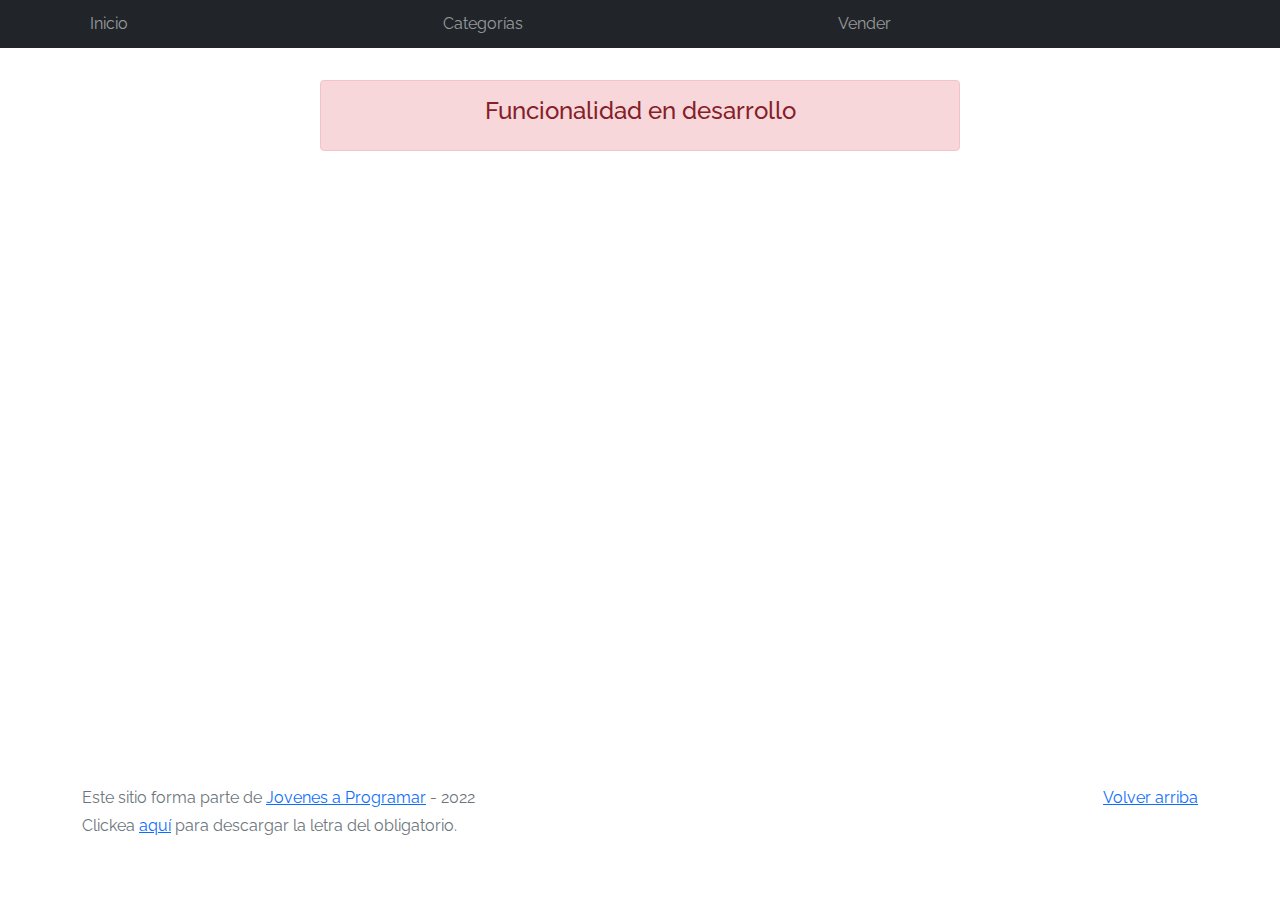
==== cart.html @ 15734e1b "entregaa0" ====
<!DOCTYPE html>
<html lang="es">

<head>
  <meta http-equiv="Content-Type" content="text/html; charset=UTF-8">
  <meta name="viewport" content="width=device-width, initial-scale=1, shrink-to-fit=no">
  <title>eMercado - Todo lo que busques está aquí</title>
  <link href="https://fonts.googleapis.com/css?family=Raleway:300,300i,400,400i,700,700i,900,900i" rel="stylesheet">
  <link href="css/bootstrap.min.css" rel="stylesheet">
  <link href="css/font-awesome.min.css" rel="stylesheet">
  <link href="css/styles.css" rel="stylesheet">
</head>

<body>
  <nav class="navbar navbar-expand-lg navbar-dark bg-dark p-1">
    <div class="container">
      <button class="navbar-toggler" type="button" data-bs-toggle="collapse" data-bs-target="#navbarNav"
        aria-controls="navbarNav" aria-expanded="false" aria-label="Toggle navigation">
        <span class="navbar-toggler-icon"></span>
      </button>
      <div class="collapse navbar-collapse" id="navbarNav">
        <ul class="navbar-nav w-100 justify-content-between">
          <li class="nav-item">
            <a class="nav-link" href="index.html">Inicio</a>
          </li>
          <li class="nav-item">
            <a class="nav-link" href="categories.html">Categorías</a>
          </li>
          <li class="nav-item">
            <a class="nav-link" href="sell.html">Vender</a>
          </li>
          <li class="nav-item">
          </li>
        </ul>
      </div>
    </div>
  </nav>
  <main>
    <div class="container">
      <div class="alert alert-danger text-center" role="alert">
        <h4 class="alert-heading">Funcionalidad en desarrollo</h4>
      </div>
    </div>
  </main>
  <footer class="text-muted">
    <div class="container">
      <p class="float-end">
        <a href="#">Volver arriba</a>
      </p>
      <p>Este sitio forma parte de <a href="https://jovenesaprogramar.edu.uy/" target="_blank">Jovenes a Programar</a> -
        2022</p>
      <p>Clickea <a target="_blank" href="Letra.pdf">aquí</a> para descargar la letra del obligatorio.</p>
    </div>
  </footer>
  <div id="spinner-wrapper">
    <div class="lds-ring">
      <div></div>
      <div></div>
      <div></div>
      <div></div>
    </div>
  </div>
  <script src="js/bootstrap.bundle.min.js"></script>
  <script src="js/init.js"></script>
  <script src="js/cart.js"></script>
</body>

</html>
---- css/styles.css ----
.jumbotron,
.card-body,
.container,
.site-header {
  font-family: 'Raleway', serif !important;
}

.jumbotron .display-4 {
  font-weight: bold;
}

nav a {
  text-decoration: none;
}

.bd-placeholder-img {
  font-size: 1.125rem;
  text-anchor: middle;
  -webkit-user-select: none;
  -moz-user-select: none;
  -ms-user-select: none;
  user-select: none;
}

@media (min-width: 768px) {
  .bd-placeholder-img-lg {
    font-size: 3.5rem;
  }
}

.jumbotron {
  height: 50vh;
  padding: 5em inherit;
  margin-bottom: 0;
  background-color: #53C0FB;
  background: url('../img/cover_back.png');
  background-size: cover;
  background-position: center;
  background-repeat: no-repeat;
  color: black;
  font-weight: bold;
}

@media (min-width: 768px) {
  .jumbotron {
    padding-top: 6rem;
    padding-bottom: 6rem;
  }
}

.jumbotron p:last-child {
  margin-bottom: 0;
}

.jumbotron-heading {
  font-weight: 300;
}

.jumbotron .container {
  max-width: 40rem;
  background-color: rgba(255, 255, 255, 0.5);
  border-radius: 10px;
  text-shadow: 1px 1px 2px grey;
}

.jumbotron .lead {
  font-size: 38px;
}

footer {
  padding-top: 3rem;
  padding-bottom: 3rem;
}

footer p {
  margin-bottom: .25rem;
}

.site-header a {
  color: white;
  transition: ease-in-out color .15s;
}

.site-header .dropdown-menu a {
  color: black;
}

.dropzone {
  border: 2px dashed #0087F7;
  border-radius: 5px;
  background: white;
}

.img-fit {
  max-height: 100%;
}

.alert {
  position: fixed;
  top: 80px;
  width: 50%;
  left: 50%;
  transform: translate(-50%, 0);
}

.lds-ring {
  display: inline-block;
  position: relative;
  width: 64px;
  height: 64px;
  top: 50%;
  left: 50%;
}

.cursor-active {
  cursor: pointer;
}

.left {
  float: left;
  padding: 4px;
  background-color: rgba(255, 255, 255, 0.5);
}

.lds-ring div {
  box-sizing: border-box;
  display: block;
  position: absolute;
  width: 51px;
  height: 51px;
  margin: 6px;
  border: 6px solid #fff;
  border-radius: 50%;
  animation: lds-ring 1.2s cubic-bezier(0.5, 0, 0.5, 1) infinite;
  border-color: #fff transparent transparent transparent;
}

.lds-ring div:nth-child(1) {
  animation-delay: -0.45s;
}

.lds-ring div:nth-child(2) {
  animation-delay: -0.3s;
}

.lds-ring div:nth-child(3) {
  animation-delay: -0.15s;
}

@keyframes lds-ring {
  0% {
    transform: rotate(0deg);
  }

  100% {
    transform: rotate(360deg);
  }
}

.signin {
  width: 100%;
  max-width: 330px;
  padding: 15px;
  margin: auto;
}

#spinner-wrapper {
  position: fixed;
  background-color: rgba(0, 0, 0, 0.5);
  width: 100%;
  height: 100%;
  top: 0;
  left: 0;
  z-index: 1021;
  display: none;
}

main {
  min-height: calc(100vh - 210px);
}

a.custom-card,
a.custom-card:hover {
  color: inherit;
  text-decoration: inherit;
}

.checked {
  color: orange;
}
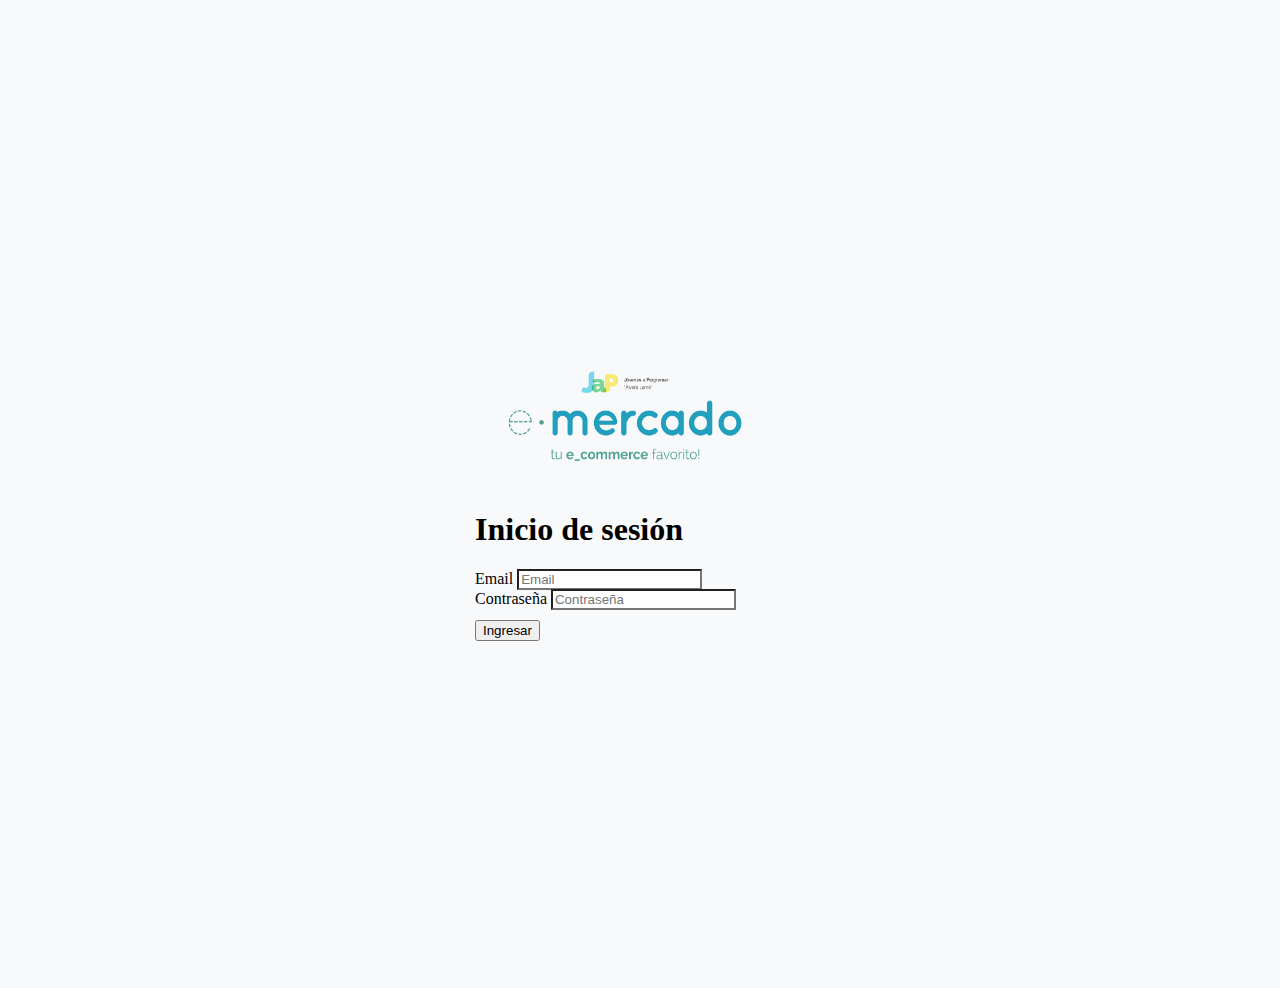
==== commit 61712d6d: "dfed" ====
--- a/cart.html
+++ b/cart.html
@@ -6,6 +6,12 @@
   <meta name="viewport" content="width=device-width, initial-scale=1, shrink-to-fit=no">
   <title>eMercado - Todo lo que busques está aquí</title>
   <link href="https://fonts.googleapis.com/css?family=Raleway:300,300i,400,400i,700,700i,900,900i" rel="stylesheet">
+  <!--Modal-->
+  <link rel="stylesheet" href="https://cdn.jsdelivr.net/npm/bootstrap@4.0.0/dist/css/bootstrap.min.css" integrity="sha384-Gn5384xqQ1aoWXA+058RXPxPg6fy4IWvTNh0E263XmFcJlSAwiGgFAW/dAiS6JXm" crossorigin="anonymous">
+  <script src="https://code.jquery.com/jquery-3.2.1.slim.min.js" integrity="sha384-KJ3o2DKtIkvYIK3UENzmM7KCkRr/rE9/Qpg6aAZGJwFDMVNA/GpGFF93hXpG5KkN" crossorigin="anonymous"></script>
+  <script src="https://cdn.jsdelivr.net/npm/popper.js@1.12.9/dist/umd/popper.min.js" integrity="sha384-ApNbgh9B+Y1QKtv3Rn7W3mgPxhU9K/ScQsAP7hUibX39j7fakFPskvXusvfa0b4Q" crossorigin="anonymous"></script>
+  <script src="https://cdn.jsdelivr.net/npm/bootstrap@4.0.0/dist/js/bootstrap.min.js" integrity="sha384-JZR6Spejh4U02d8jOt6vLEHfe/JQGiRRSQQxSfFWpi1MquVdAyjUar5+76PVCmYl" crossorigin="anonymous"></script>
+  <!--Modal-->
   <link href="css/bootstrap.min.css" rel="stylesheet">
   <link href="css/font-awesome.min.css" rel="stylesheet">
   <link href="css/styles.css" rel="stylesheet">
@@ -30,6 +36,16 @@
             <a class="nav-link" href="sell.html">Vender</a>
           </li>
           <li class="nav-item">
+            <div class="dropdown">
+              <button id="maili" class="btn btn-secondary dropdown-toggle" type="button" data-bs-toggle="dropdown" aria-expanded="false">
+                Dropdown button
+              </button>
+              <ul class="dropdown-menu">
+                <li><a class="dropdown-item" href="cart.html">Mi carrito</a></li>
+                <li><a class="dropdown-item" href="my-profile.html">Mi perfil</a></li>
+                <li id="cerrar"><a class="dropdown-item" href="login.html">Cerrar Sesión</a></li>
+              </ul>
+            </div>
           </li>
         </ul>
       </div>
@@ -37,10 +53,153 @@
   </nav>
   <main>
     <div class="container">
-      <div class="alert alert-danger text-center" role="alert">
-        <h4 class="alert-heading">Funcionalidad en desarrollo</h4>
-      </div>
-    </div>
+          <h1 style="text-align: center;">Carrito de compras</h1>
+          <div style="text-align: left; margin-left: 1cm;">
+          <h4>Articulos a comprar</h4>
+            <table>
+              <thead class="text-center">
+                <tr style="border-bottom: 1px solid black;">
+                  <th></th>
+                  <th >Nombre</th>
+                  <th>Costo</th>
+                  <th>Cantidad</th>
+                  <th>Subtotal</th>
+                </tr>
+          </thead>
+          <tbody id="nuevaCompra">
+
+          </tbody>
+        </table>     
+        <hr>
+        <hr>
+        <br>
+        <form action="#" method="get" class="row mt-4 needs-validation" novalidate>
+          <h4>Tipo de envío</h4>
+          <input type="radio" name="envio" value=0.15 checked>Premium 2 a 5 días (15%)
+          <br>
+          <input type="radio" name="envio" value=0.07>Express 5 a 8 días (7%)
+          <br>
+          <input type="radio" name="envio" value=0.05>Standard 12 a 15 días (5%)
+          <br>
+          <br>
+            <div class="row g-3">
+              <div class="col-sm-6">
+                <label for="calle" class="form-label" >Calle</label>
+                <input type="text" class="form-control" id="calle" style="width:13cm" required>
+                <div class="invalid-feedback">
+                  Ingresa una calle.
+                </div>
+              </div>
+  
+              <div class="col-sm-6">
+                <label for="numero" class="form-label">Numero</label>
+                <input type="text" class="form-control" id="numero" style="width:6cm" required>
+                <div class="invalid-feedback">
+                  Ingresa un número.
+                </div>
+              </div>
+  
+              <div class="col-12">
+                <label for="esquina" class="form-label">Esquina</label>
+                <input type="text" class="form-control" id="esquina" style="width:13cm" required>
+                <div class="invalid-feedback">
+                  Ingresa una esquina.
+                </div>
+              </div>
+              <h3>Costos</h3>
+            <ul class="list-group">
+            <li class="list-group-item"><p><strong> Subtotal</strong> <br> Costo unitario del producto por cantidad. <span style="margin-left: 17cm" id="sub"></span></p></li>
+            <li class="list-group-item"><p><strong> Costo de envío</strong> <br> Según el tipo de envío. <span style="margin-left: 20.8cm" id="subC"></span></p></li>
+            <li class="list-group-item"><p><strong> Total ($) <span style="margin-left: 23.3cm" id="total"></span></p></strong></li>
+            </ul>
+            <hr>
+            <h3>Forma de pago</h3>
+       <!-- Button trigger modal -->
+            <div>
+              <span id="span">No ha seleccionado</span> <button type="button" class="btn btn-link ps-0" data-toggle="modal" data-target="#exampleModalCenter">
+                Seleccionar</button>
+                </div>
+            
+
+
+              <button class="btn btn-primary" id="comprar" type="submit">Finalizar compra</button>
+              <div class="alert alert-success alert-dismissible fade" role="alert" id="alert-success">
+                <p>¡Has comprado con éxito!</p>
+                <button type="button" class="btn-close" data-bs-dismiss="alert" aria-label="Close"></button>
+              </div>
+              <div class="alert alert-danger alert-dismissible fade" role="alert" id="alert-danger">
+                <p>Los datos ingresados no cumplen con los requisitos solicitados</p>
+                <button type="button" class="btn-close" data-bs-dismiss="alert" aria-label="Close"></button>
+              </div>
+              
+  
+  
+            </div>
+                    <!-- Modal -->
+<div class="modal fade" id="exampleModalCenter" tabindex="-1" role="dialog" aria-labelledby="exampleModalCenterTitle" aria-hidden="true">
+  <div class="modal-dialog modal-dialog-centered" role="document">
+    <div class="modal-content">
+      <div class="modal-header">
+        <h5 class="modal-title" id="exampleModalLongTitle">Forma de pago</h5>
+        <button type="button" class="close" data-dismiss="modal" aria-label="Close">
+          <span aria-hidden="true">&times;</span>
+        </button>
+      </div>
+      <div id="aver" class="modal-body">
+        <br>
+      <div>
+        <input type="radio" name="pago" value="c" id="opt1" required>Tarjeta de crédito
+        <hr>
+      </div>
+      <div class="row g-3">
+        <div class="col-sm-6">
+          <label for="card" class="form-label" >Numero de tarjeta</label>
+          <input type="text" class="form-control" id="card" placeholder="#### #### #### ####" minlength="16" maxlength="19" required>
+          <div class="invalid-feedback">
+            Debe ingresar un número.
+          </div>
+        </div>
+
+        <div class="col-sm-6">
+          <label for="codigo" class="form-label">Código de seg.</label>
+          <input type="text" class="form-control" id="codigo" style="width:3cm" placeholder="###" minlength="3" maxlength="3" required>
+          <div class="invalid-feedback">
+            Debe ingresar un código.
+          </div>
+        </div>
+        <div class="col-sm-6">
+          <label for="vencimiento" class="form-label" >Vencimiento (MM/AA)</label>
+          <input type="text" class="form-control" id="vencimiento" placeholder="##/##" minlength="5" maxlength="5" required>
+          <div class="invalid-feedback">
+            Debe seleccionar una fecha.
+          </div>
+        </div>
+        <div>
+          <input type="radio" name="pago" value="c" id="opt2" required>Transferencia bancaria
+          <hr>
+        </div>
+          <div class="col-sm-6">
+            <label for="account" class="form-label" >Número de cuenta</label>
+            <input type="number" class="form-control" id="account" required>
+            <div class="invalid-feedback">
+              Debe ingresar una cuenta.
+            </div>
+          </div>
+        </div>
+      </div>
+
+      
+      <div class="modal-footer">
+       <button type="button" class="btn btn-primary" data-dismiss="modal">Cerrar</button>
+       <!-- <button type="button" class="btn btn-primary">Cerrar</button>-->
+      </div>
+    </div>
+  </div>
+</div>
+       <!--Modal-->
+        </form>
+    </div>
+  </div>
   </main>
   <footer class="text-muted">
     <div class="container">
@@ -65,4 +224,4 @@
   <script src="js/cart.js"></script>
 </body>
 
-</html>+</html>
--- a/css/styles.css
+++ b/css/styles.css
@@ -187,4 +187,57 @@
 
 .checked {
   color: orange;
-}+}
+
+#maili {
+  color: azure;
+  padding: 10px 20px;
+  font-size: 2ch;
+}
+
+/*barra de buscar*/
+#buscar{
+  margin-left: 11px ;
+}
+.contenedor-fotos{
+  display:flex;
+}
+.contenedor-fotos img{
+  max-width: 35%;
+}
+.Yap{
+  font-size: 15px;
+  color: rgba(0, 0, 0, 0.562);
+}
+.contenedor-imagenes{
+  display: flex;
+    width: 500px;
+    flex-direction: column;
+}
+/*Css de la posición de las imagenes relacionadas*/
+#rel{
+  display: flex;
+  margin-left: 115px;
+}
+#carouselExampleControls {
+  width: 500px;
+}
+
+th, td {
+  text-align: left;
+  padding-top: 5px;
+  padding-bottom: 10px;
+  padding-left: 30px;
+  padding-right: 40px;
+}
+table{
+  border-spacing: 300px;
+}
+#finalizar{
+  width: 25cm;
+  margin-left: 4cm;
+}
+.papelera{
+  background-color: #fff;
+}
+
